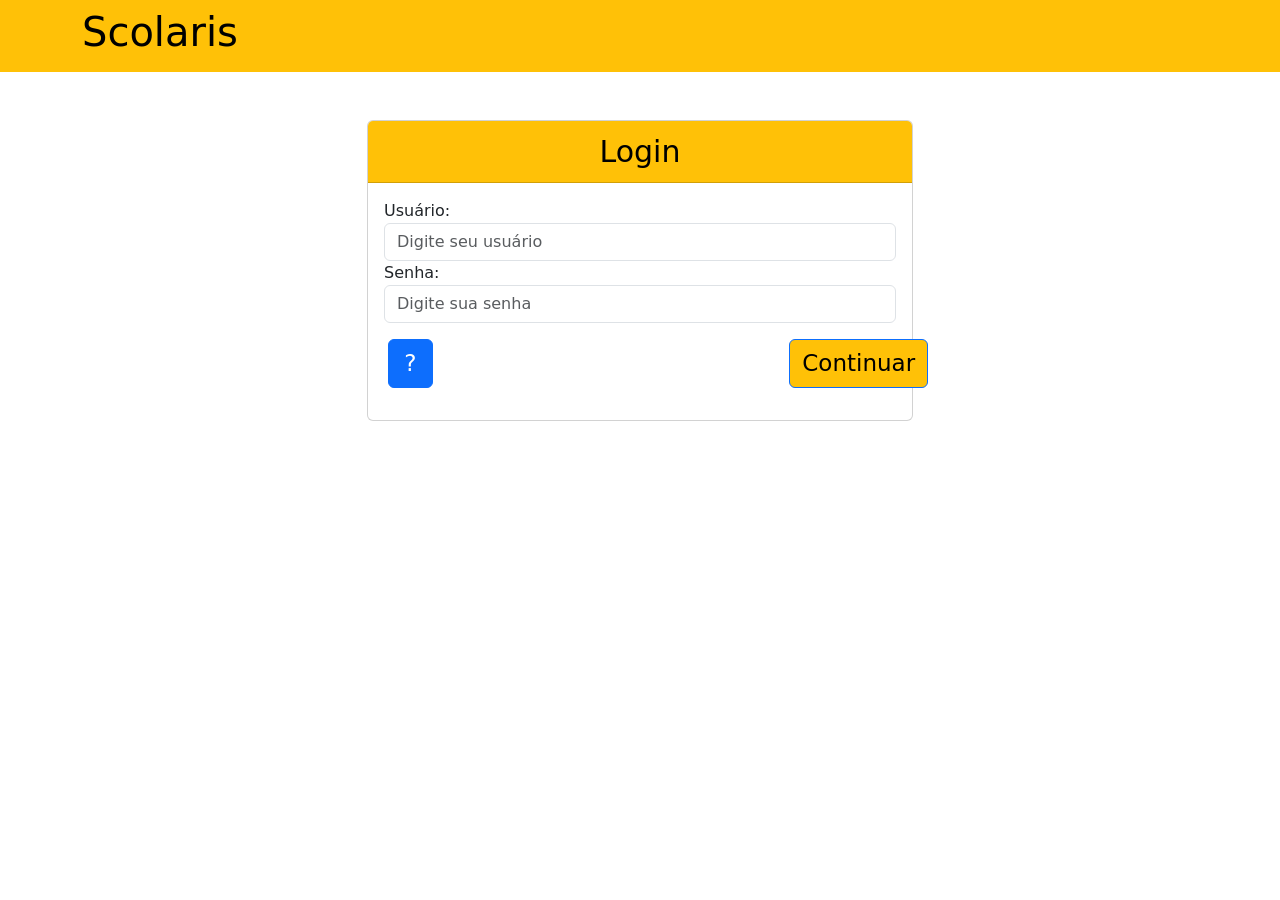
==== src/main/resources/templates/index.html @ b41795fd "Adição de Bootstrap e criação da página index. Além da adição do Bootstrap no projeto, também foi cr" ====
<html lang="pt-br">

<head>
    <meta charset="UTF-8">
    <meta name="viewport" content="width=device-width, initial-scale=1, shrink-to-fit=no">
    <title>Tela de Login</title>
    <link href="../static/bootstrap/css/bootstrap.min.css" rel="stylesheet">
    <link href="../static/css/style.css" rel="stylesheet">

</head>

<body>

    <nav class="cabecalhos navbar navbar-expand-sm">

        <div class="container">
            <ul class="navbar-nav">
                <li class="nav-item">
                    <h1>Scolaris</h1>
                </li>
            </ul>

        </div>
    </nav>




    <div class="container mt-5">
        <div class="row justify-content-center">
            <div class="col-md-6">

                <div class="card">
                    <div class="topos card-header">
                        Login
                    </div>

                    <div class="card-body teste">
                        <form>
                            <div class="form-group">
                                <label for="username">Usuário:</label>
                                <input type="text" class="form-control" id="username" placeholder="Digite seu usuário">
                            </div>

                            <div class="form-group">
                                <label for="password">Senha:</label>
                                <input type="password" class="form-control" id="password"
                                    placeholder="Digite sua senha">
                            </div>
                            <div class="row">
                                <button class="btn btn-primary btn-block mt-3 m-3 col-1" id="botaoDuvida">?</button>
                                <div class="col-7"></div>
                                <div class="col-3">
                                    <button class="btn btn-primary btn-block mt-3 m-3" id="botaoContinuar">Continuar</button>
                                </div>
                            </div>
                            
                            
                        </form>
                    </div>
                </div>

            </div>
        </div>
    </div>

    <script src="../static/bootstrap/js/bootstrap.min.js"></script>
</body>

</html>
---- src/main/resources/static/css/style.css ----
.cabecalhos{
    
    background-color: #ffc107;
    color: #000000;
    font-size:20px ;
}
.botaoIndex{
    font-size: 23px;
}
.topos {
    text-align: center;
    font-size: 30px;
    background-color: #ffc107;
    color: #000000;
}
.teste{
    padding-bottom: 0;
}

#botaoDuvida{
    font-size: 23px;
}
#botaoContinuar{
    font-size: 23px;
    color:#000000;
    background-color: #ffc107;
}
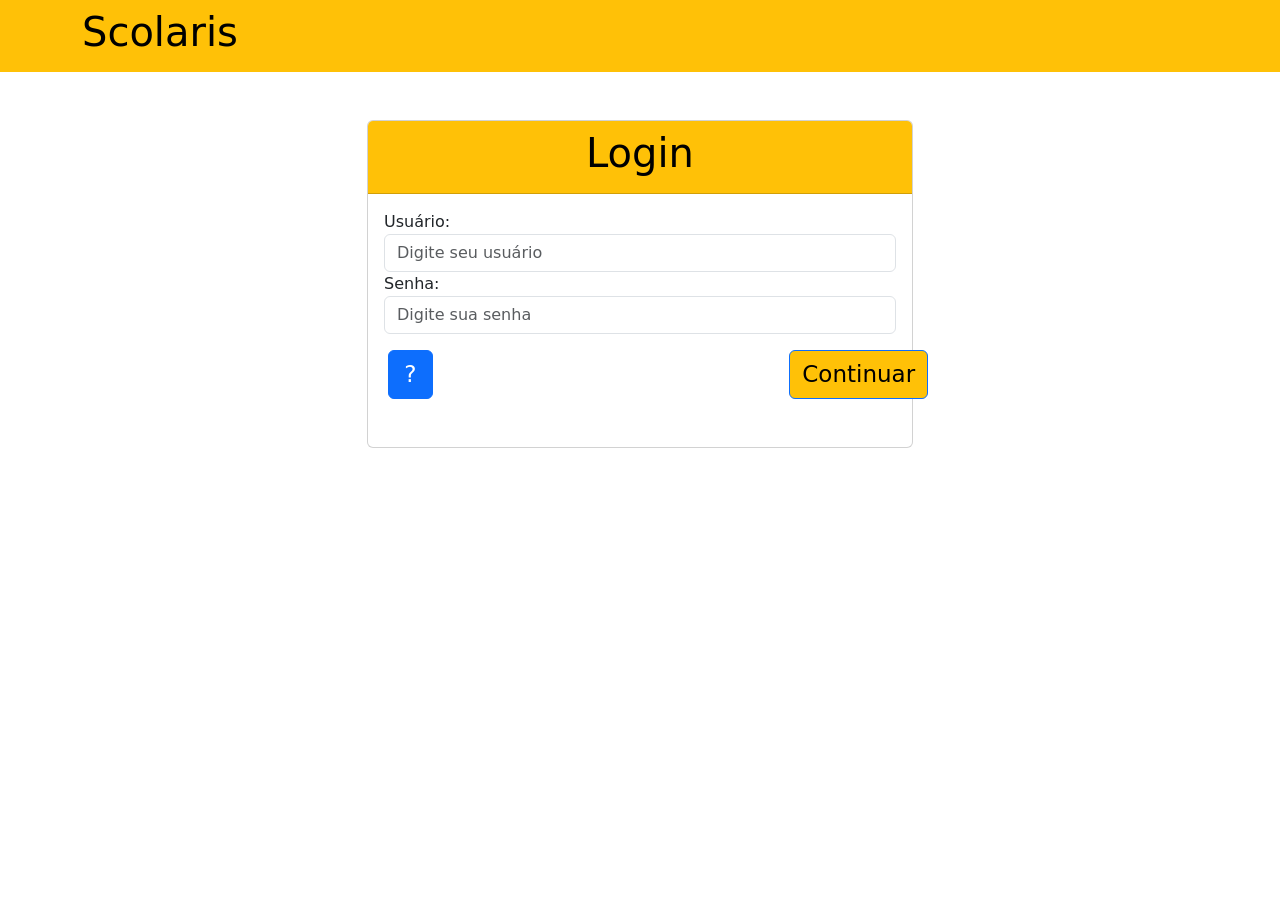
==== commit 36faa3bf: "Criação da página criarTurma Foi criada a página criarTurma, onde os diretores poderão selecionar pr" ====
--- a/src/main/resources/templates/index.html
+++ b/src/main/resources/templates/index.html
@@ -32,7 +32,7 @@
 
                 <div class="card">
                     <div class="topos card-header">
-                        Login
+                        <h1>Login</h1>
                     </div>
 
                     <div class="card-body teste">
--- a/src/main/resources/static/css/style.css
+++ b/src/main/resources/static/css/style.css
@@ -13,9 +13,38 @@
     background-color: #ffc107;
     color: #000000;
 }
-.teste{
-    padding-bottom: 0;
+.botaoApagar{
+    border: 0;
+    background-color: red;
+    border-radius: 5px;
+    padding: 5px;
 }
+.botaoEditar{
+    border: 0;
+    background-color: green;
+    border-radius: 5px;
+    padding: 5px;
+}
+.botaoVizualizar{
+    border: 0;
+    background-color: rgb(63, 63, 224);
+    border-radius: 5px;
+    padding: 5px;
+}
+.botaoApagar img{
+    width: 22px;
+}
+.botaoEditar img{
+    width: 22px;
+}
+.botaoVizualizar img{
+    width: 22px;
+}
+
+
+
+
+
 
 #botaoDuvida{
     font-size: 23px;
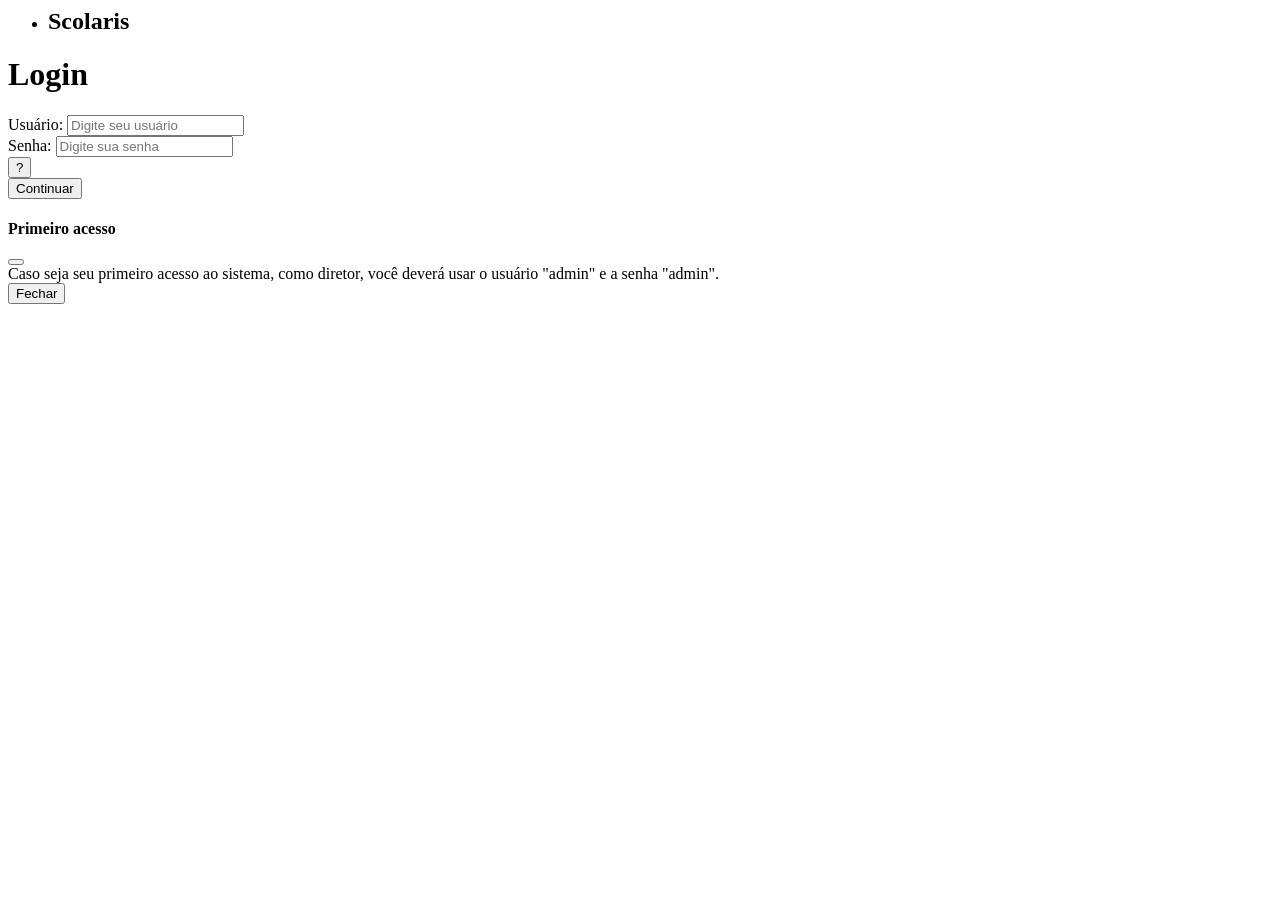
==== commit 63a221dc: "Atualização nos htmls Foi feita uma atualização geral nos HTMLs para poder integrar com o backend pe" ====
--- a/src/main/resources/templates/index.html
+++ b/src/main/resources/templates/index.html
@@ -1,11 +1,11 @@
-<html lang="pt-br">
+<html lang="pt-br" xmlns="http://www.w3.org/1999/xhtml" xmlns:th="http://www.thymeleaf.org">
 
 <head>
     <meta charset="UTF-8">
     <meta name="viewport" content="width=device-width, initial-scale=1, shrink-to-fit=no">
     <title>Tela de Login</title>
-    <link href="../static/bootstrap/css/bootstrap.min.css" rel="stylesheet">
-    <link href="../static/css/style.css" rel="stylesheet">
+    <link th:href="@{/bootstrap/css/bootstrap.min.css}" rel="stylesheet">
+    <link th:href="@{/css/styla.css}" rel="stylesheet">
 
 </head>
 
@@ -35,27 +35,30 @@
                         <h1>Login</h1>
                     </div>
 
-                    <div class="card-body teste">
-                        <form>
+                    <div class="card-body">
+                        <form th:action="@{/}" th:object="${user}" method="POST">
                             <div class="form-group">
                                 <label for="username">Usuário:</label>
-                                <input type="text" class="form-control" id="username" placeholder="Digite seu usuário">
+                                <input type="text" class="form-control" th:field="*{usuario}" name="usuario" id="username" placeholder="Digite seu usuário"
+                                    required>
                             </div>
 
                             <div class="form-group">
                                 <label for="password">Senha:</label>
-                                <input type="password" class="form-control" id="password"
-                                    placeholder="Digite sua senha">
+                                <input type="password" class="form-control" th:field="*{senha}" name="senha" id="password" placeholder="Digite sua senha"
+                                    required>
                             </div>
                             <div class="row">
-                                <button class="btn btn-primary btn-block mt-3 m-3 col-1" id="botaoDuvida">?</button>
+                                <button class="btn btn-primary btn-block mt-3 m-3 col-1" id="botaoDuvida" type="button"
+                                    data-bs-toggle="modal" data-bs-target="#duvidaModal">?</button>
                                 <div class="col-7"></div>
                                 <div class="col-3">
-                                    <button class="btn btn-primary btn-block mt-3 m-3" id="botaoContinuar">Continuar</button>
+                                    <button class="btn btn-primary btn-block mt-3 m-3" type="submit"
+                                        id="botaoContinuar">Continuar</button>
                                 </div>
                             </div>
-                            
-                            
+
+
                         </form>
                     </div>
                 </div>
@@ -63,8 +66,32 @@
             </div>
         </div>
     </div>
+    <div class="modal" id="duvidaModal">
+        <div class="modal-dialog">
+            <div class="modal-content">
 
-    <script src="../static/bootstrap/js/bootstrap.min.js"></script>
+                <!-- Modal Header -->
+                <div class="modal-header">
+                    <h4 class="modal-title">Primeiro acesso</h4>
+                    <button type="button" class="btn-close" data-bs-dismiss="modal"></button>
+                </div>
+
+                <!-- Modal body -->
+                <div class="modal-body">
+                    Caso seja seu primeiro acesso ao sistema, como diretor, você deverá usar o usuário "admin" e a senha
+                    "admin".
+                </div>
+
+                <!-- Modal footer -->
+                <div class="modal-footer">
+                    <button type="button" class="btn btn-danger" data-bs-dismiss="modal">Fechar</button>
+                </div>
+
+            </div>
+        </div>
+    </div>
+
+    <script th:src="@{/bootstrap/js/bootstrap.min.js}"></script>
 </body>
 
 </html>
